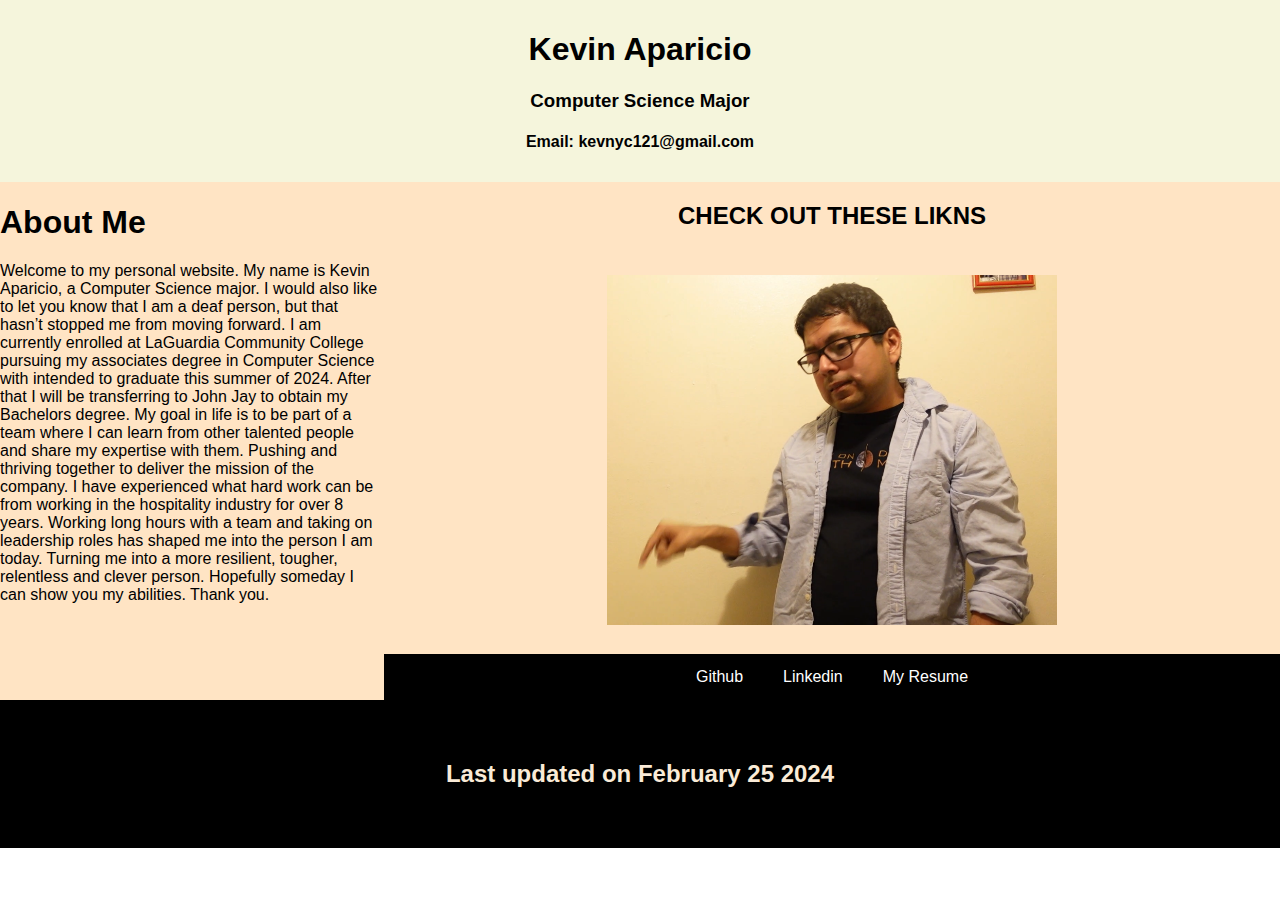
==== index.html @ 815f05a1 "Update and rename homepage.html to index.html" ====
<!DOCTYPE html>
<html lang="en">
<head>
    <meta charset="UTF-8">
    <meta name="viewport" content="width=>, initial-scale=1.0">
    <title>Kevin Aparicio Website</title>
    <link rel = "stylesheet" href = "homepage.css" >
    <link rel = "icon" href ="iconfortab.png">
    <meta name="viewport" content="width=device-width, initial-scale=1.0">
</head>
<body>
    <div  class = "containerHeader">
        <h1>Kevin Aparicio</h1>
        <h3>Computer Science Major</h3>
        <h4>Email: kevnyc121@gmail.com</h2>
    </div>

    <div class ="mainbox" >
        <div class = "side" >
            <h1>About Me</h1>
            <p>Welcome to my personal website. My name is  Kevin Aparicio, a Computer Science major. I would also like to let you know that I am a deaf person, but that hasn’t stopped me from moving forward. I am currently enrolled at LaGuardia Community College pursuing my associates degree in Computer Science with intended to graduate this summer of 2024. After that I will be transferring to John Jay to obtain my Bachelors degree. My goal in life is to be part of a team where I can learn from other talented people and share my expertise with them. Pushing and thriving together to deliver the mission of the company. I have experienced what hard work
                 can be from working in the hospitality industry for over 8 years. Working long hours with a team and taking on leadership roles has shaped me into the person I am today. Turning me into a more resilient, tougher, relentless and clever person. Hopefully someday I can show you my abilities. Thank you. </p>
        </div>
        <div class = "main" >
            <h2>CHECK OUT THESE LIKNS</h2>
            <div class = "kevpic" >
                <img src = "kevinpic.png" alt = " A picture of Kevin" width="450" height="350">
            </div>
            <div class="navbar">
                <a href="https://github.com/shmevin121">Github</a>
                <a href="https://www.linkedin.com/in/kevin-aparicio-a27153290/">Linkedin</a>
                <a href="Kevin's Resume.docx">My Resume</a>
                
            </div>
        </div>
    </div>
    <div class="footer">
        <h2>Last updated on February 25 2024 </h2>
      </div>
   
</body>
</html>
---- homepage.css ----
body {
    font-family: Arial;
    margin: 0;
  }

.containerHeader{
    padding: 10px;
    text-align: center;
    background-color: beige;
    

}
.mainbox {
    display:flex;
    flex-wrap: wrap;
}
.side {
    flex: 30%;
    background-color: bisque;
    
}

.main{
    flex: 70%;
    background-color: bisque;
    text-align: center;
    
}
.kevpic{
    padding: 25px;
}

@media screen and (max-width: 700px) {
    .row, .navbar {   
      flex-direction: column;
    }
  }

.navbar{
    background-color: black;
    display: flex;
    justify-content: center;
    
}
.navbar a {
    color: white;
    padding: 14px 20px;
    text-decoration: none;
    text-align: center;
  }
  .navbar a:hover {
    background-color: #fffefe;
    color: black;
  }

.footer
{
    color: antiquewhite;
    background-color: black;
    
    padding: 40px;
    text-align: center;
    
}
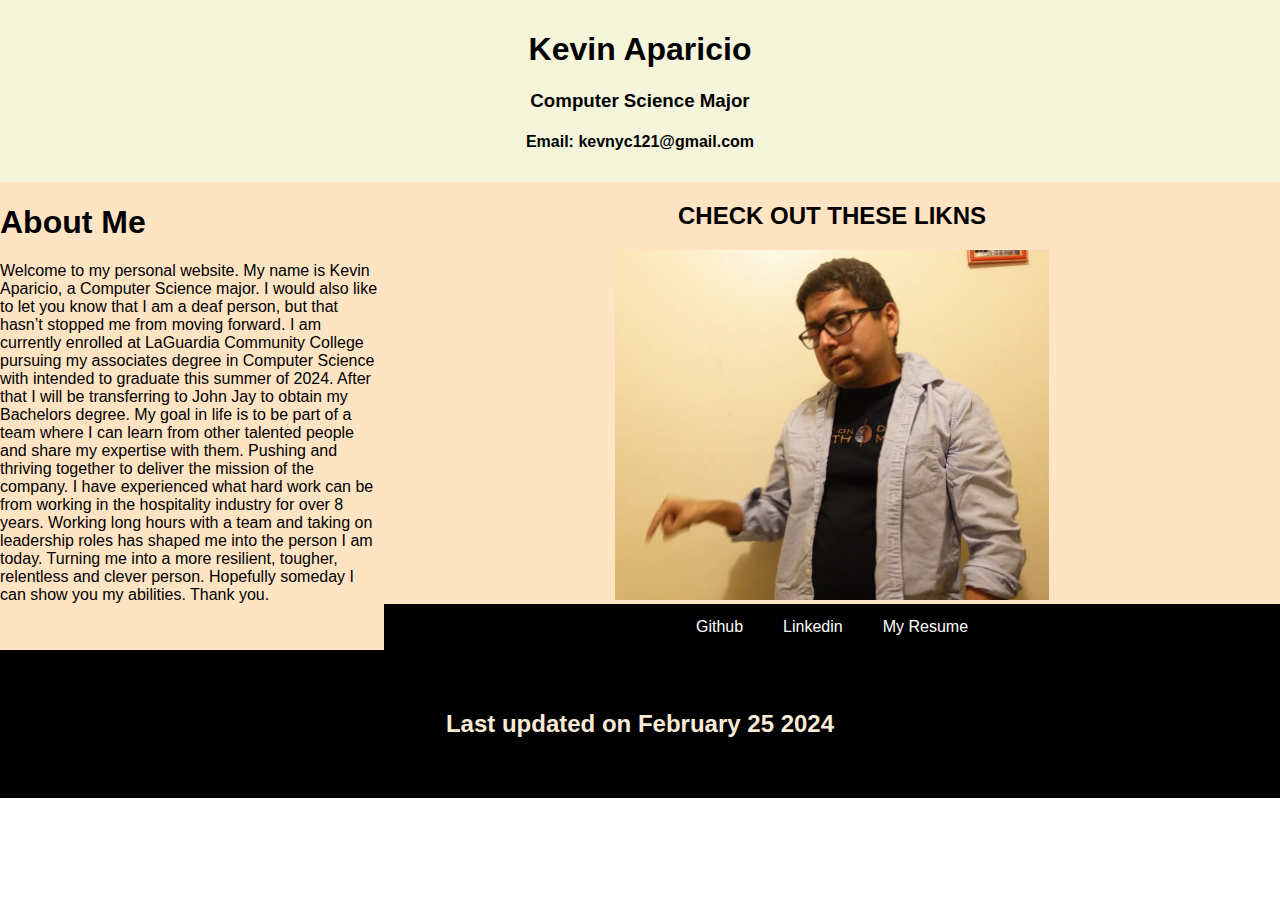
==== commit c3b15dce: "Update index.html" ====
--- a/index.html
+++ b/index.html
@@ -24,7 +24,7 @@
         <div class = "main" >
             <h2>CHECK OUT THESE LIKNS</h2>
             <div class = "kevpic" >
-                <img src = "kevinpic.png" alt = " A picture of Kevin" width="450" height="350">
+                <img src = "kevinpic.png" alt = " A picture of Kevin" height="350">
             </div>
             <div class="navbar">
                 <a href="https://github.com/shmevin121">Github</a>
--- a/homepage.css
+++ b/homepage.css
@@ -27,7 +27,7 @@
     
 }
 .kevpic{
-    padding: 25px;
+    width:100%;
 }
 
 @media screen and (max-width: 700px) {
@@ -61,4 +61,4 @@
     padding: 40px;
     text-align: center;
     
-}+}
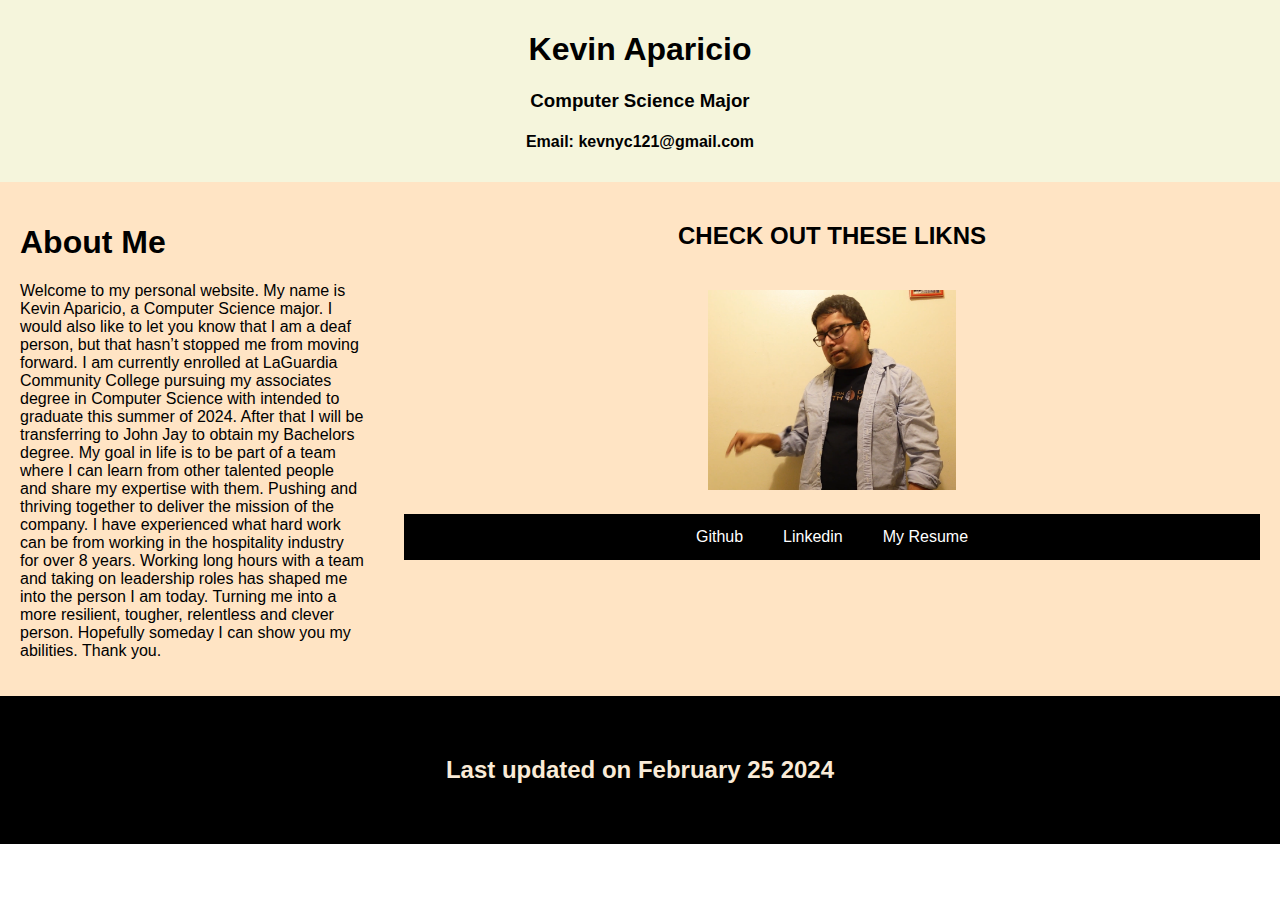
==== commit b2b0002e: "Update index.html" ====
--- a/index.html
+++ b/index.html
@@ -2,11 +2,11 @@
 <html lang="en">
 <head>
     <meta charset="UTF-8">
-    <meta name="viewport" content="width=>, initial-scale=1.0">
+    <meta name="viewport" content="width=device-width, initial-scale=1">
     <title>Kevin Aparicio Website</title>
     <link rel = "stylesheet" href = "homepage.css" >
     <link rel = "icon" href ="iconfortab.png">
-    <meta name="viewport" content="width=device-width, initial-scale=1.0">
+    
 </head>
 <body>
     <div  class = "containerHeader">
@@ -24,7 +24,7 @@
         <div class = "main" >
             <h2>CHECK OUT THESE LIKNS</h2>
             <div class = "kevpic" >
-                <img src = "kevinpic.png" alt = " A picture of Kevin" height="350">
+                <img src = "kevinpic.png" alt = " A picture of Kevin" height= 200px >
             </div>
             <div class="navbar">
                 <a href="https://github.com/shmevin121">Github</a>
--- a/homepage.css
+++ b/homepage.css
@@ -17,6 +17,7 @@
 .side {
     flex: 30%;
     background-color: bisque;
+    padding:20px;
     
 }
 
@@ -24,14 +25,16 @@
     flex: 70%;
     background-color: bisque;
     text-align: center;
+    padding:20px;
     
 }
 .kevpic{
-    width:100%;
+   max-width: 100%;
+    padding: 20px;
 }
 
-@media screen and (max-width: 700px) {
-    .row, .navbar {   
+@media screen and (max-width: 800px) {
+    .mainbox, .navbar {   
       flex-direction: column;
     }
   }
@@ -62,3 +65,12 @@
     text-align: center;
     
 }
+
+* {
+    box-sizing: border-box;
+  }
+    
+    padding: 40px;
+    text-align: center;
+    
+}
